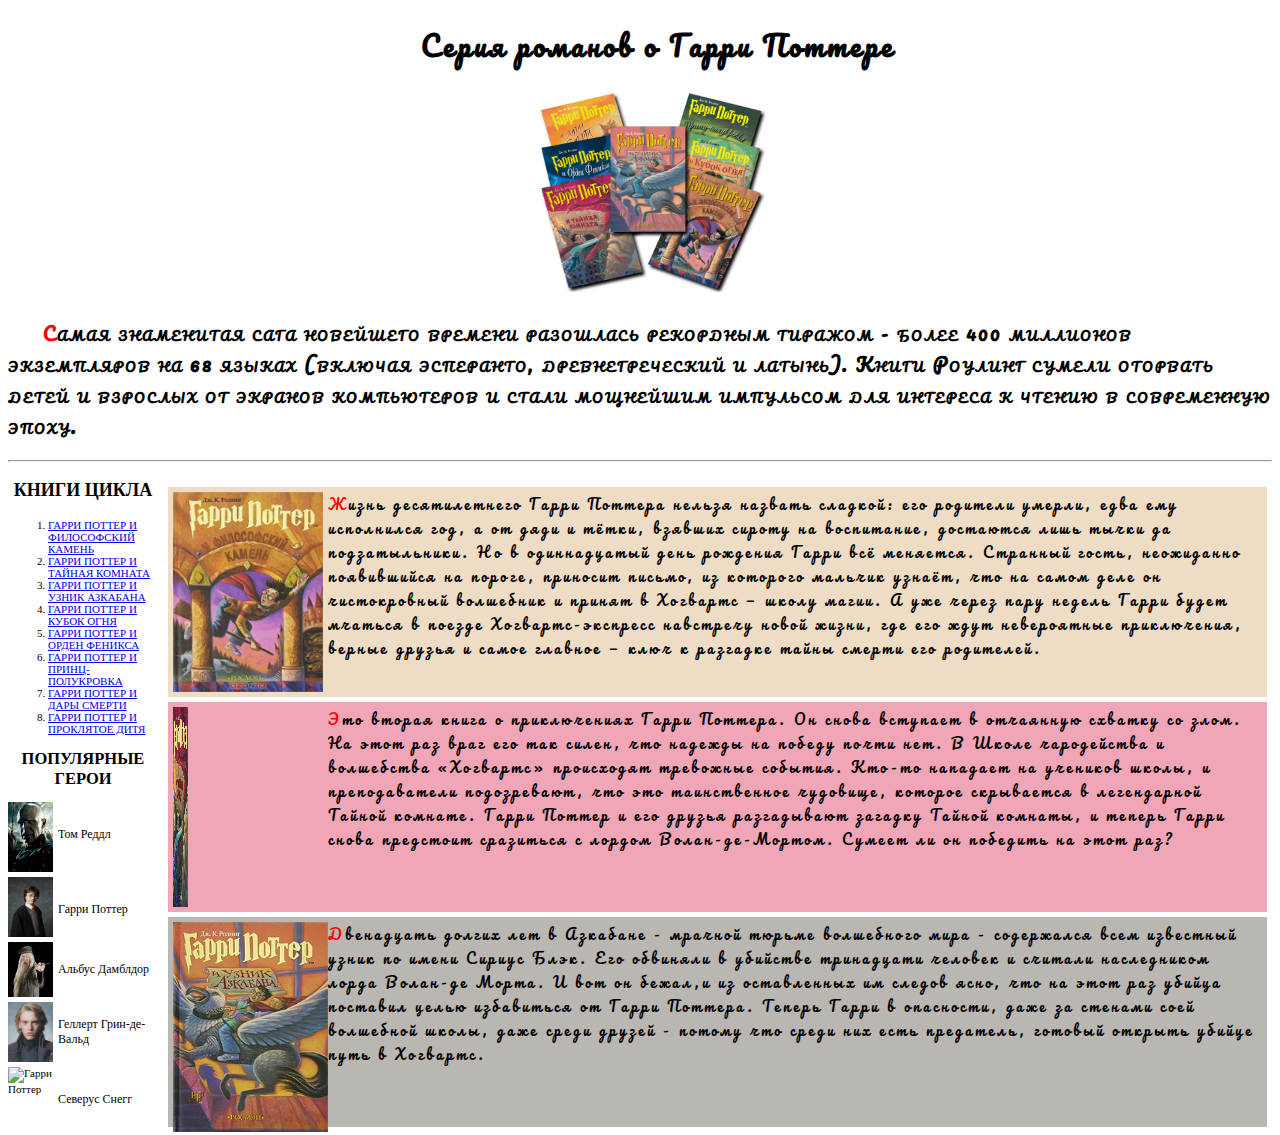
==== Гарри Поттер/Garry potter.html @ 7d16e969 "no message" ====
<!DOCTYPE html>
<html lang="en">

<head>
    <meta charset="UTF-8">
    <meta name="viewport" content="width=device-width, initial-scale=1.0">
    <title>Harry Potter</title>
    <link rel="icon" href="./favicon.png" sizes="16x16" type="image/png">
    </link>
    <link href="https://fonts.googleapis.com/css2?family=Pacifico&family=Protest+Revolution&display=swap"
        rel="stylesheet">
</head>

<body>
    <div style="font-family: Pacifico,fantasy; font-size: 18px; letter-spacing: 3px; width: 100%; text-indent: 35px">
        <h2 style="text-align: center">Серия романов о Гарри Поттере</h2>
        <p style="text-align: center">
            <img src="./potter-all.jpg" title="Серия книг о приключениях Гарри Поттера и его друзей"
                alt="Серия книг о приключениях Гарри Поттера и его друзей" width="300" height="200">
        </p>

        <p style="font-weight: bold; font-variant:small-caps; letter-spacing: 2px">
            <span style="color: red">С</span>амая знаменитая сага новейшего времени разошлась рекордным тиражом - более
            400 миллионов экземпляров на 68
            языках (включая эсперанто, древнегреческий и латынь). Книги Роулинг сумели оторвать детей и взрослых от
            экранов компьютеров и стали мощнейшим импульсом для интереса к чтению в современную эпоху.
        </p>
    </div>
    <hr>
    <div style="float: left; width: 150px; font-size: 11px">
        <p style="text-align: center; font-size:18px; font-weight: bold; padding-top: 0px; margin-top: 10px">
            КНИГИ ЦИКЛА</p>
        <ol>
            <li>
                <a
                    href="https://ru.wikipedia.org/wiki/%D0%93%D0%B0%D1%80%D1%80%D0%B8_%D0%9F%D0%BE%D1%82%D1%82%D0%B5%D1%80_%D0%B8_%D1%84%D0%B8%D0%BB%D0%BE%D1%81%D0%BE%D1%84%D1%81%D0%BA%D0%B8%D0%B9_%D0%BA%D0%B0%D0%BC%D0%B5%D0%BD%D1%8C">ГАРРИ
                    ПОТТЕР И ФИЛОСОФСКИЙ КАМЕНЬ</a>
            </li>
            <li>
                <a
                    href="https://ru.wikipedia.org/wiki/%D0%93%D0%B0%D1%80%D1%80%D0%B8_%D0%9F%D0%BE%D1%82%D1%82%D0%B5%D1%80_%D0%B8_%D0%A2%D0%B0%D0%B9%D0%BD%D0%B0%D1%8F_%D0%BA%D0%BE%D0%BC%D0%BD%D0%B0%D1%82%D0%B0">ГАРРИ
                    ПОТТЕР И ТАЙНАЯ КОМНАТА</a>
            </li>
            <li>
                <a
                    href="https://ru.wikipedia.org/wiki/%D0%93%D0%B0%D1%80%D1%80%D0%B8_%D0%9F%D0%BE%D1%82%D1%82%D0%B5%D1%80_%D0%B8_%D1%83%D0%B7%D0%BD%D0%B8%D0%BA_%D0%90%D0%B7%D0%BA%D0%B0%D0%B1%D0%B0%D0%BD%D0%B0">ГАРРИ
                    ПОТТЕР И УЗНИК АЗКАБАНА</a>
            </li>
            <li>
                <a
                    href="https://ru.wikipedia.org/wiki/%D0%93%D0%B0%D1%80%D1%80%D0%B8_%D0%9F%D0%BE%D1%82%D1%82%D0%B5%D1%80_%D0%B8_%D0%9A%D1%83%D0%B1%D0%BE%D0%BA_%D0%BE%D0%B3%D0%BD%D1%8F">ГАРРИ
                    ПОТТЕР И КУБОК ОГНЯ</a>
            </li>
            <li>
                <a
                    href="https://ru.wikipedia.org/wiki/%D0%93%D0%B0%D1%80%D1%80%D0%B8_%D0%9F%D0%BE%D1%82%D1%82%D0%B5%D1%80_%D0%B8_%D0%9E%D1%80%D0%B4%D0%B5%D0%BD_%D0%A4%D0%B5%D0%BD%D0%B8%D0%BA%D1%81%D0%B0">ГАРРИ
                    ПОТТЕР И ОРДЕН ФЕНИКСА</a>
            </li>
            <li>
                <a
                    href="https://ru.wikipedia.org/wiki/%D0%93%D0%B0%D1%80%D1%80%D0%B8_%D0%9F%D0%BE%D1%82%D1%82%D0%B5%D1%80_%D0%B8_%D0%9F%D1%80%D0%B8%D0%BD%D1%86-%D0%BF%D0%BE%D0%BB%D1%83%D0%BA%D1%80%D0%BE%D0%B2%D0%BA%D0%B0">ГАРРИ
                    ПОТТЕР И ПРИНЦ-ПОЛУКРОВКА</a>
            </li>
            <li>
                <a
                    href="https://ru.wikipedia.org/wiki/%D0%93%D0%B0%D1%80%D1%80%D0%B8_%D0%9F%D0%BE%D1%82%D1%82%D0%B5%D1%80_%D0%B8_%D0%94%D0%B0%D1%80%D1%8B_%D0%A1%D0%BC%D0%B5%D1%80%D1%82%D0%B8">ГАРРИ
                    ПОТТЕР И ДАРЫ СМЕРТИ</a>
            </li>
            <li>
                <a
                    href="https://ru.wikipedia.org/wiki/%D0%93%D0%B0%D1%80%D1%80%D0%B8_%D0%9F%D0%BE%D1%82%D1%82%D0%B5%D1%80_%D0%B8_%D0%9F%D1%80%D0%BE%D0%BA%D0%BB%D1%8F%D1%82%D0%BE%D0%B5_%D0%B4%D0%B8%D1%82%D1%8F">ГАРРИ
                    ПОТТЕР И ПРОКЛЯТОЕ ДИТЯ</a>
            </li>
        </ol>
        <h2 style="text-align: center">ПОПУЛЯРНЫЕ ГЕРОИ</h2>
        <div style="float: left; width: 30%">
            <img src="./Lord_Voldemort.jpeg" title="Лорд Волан-де-Морт" alt="Лорд Волан-де-морт" width="45"
                height="70">
        </div>
        <div style="float: left; width: 65%; margin-top: 25px; margin-left: 5px; margin-bottom: 35px; font-size: 12px">
            Том Реддл
        </div>
        <div style="float: left; width: 30%">
            <img src="./potter-1-photo.jpg" title="Гарри Поттер" alt="Гарри Поттер" width="45" height="60">
        </div>
        <div style="float: left; width: 65%; margin-top: 25px; margin-left: 5px; margin-bottom: 25px; font-size: 12px">
            Гарри Поттер
        </div>
        <div style="float: left; width: 30%">
            <img src="./Dambldor.jpg" title="Гарри Поттер" alt="Гарри Поттер" width="45" height="55">
        </div>
        <div style="float: left; width: 65%; margin-top: 20px; margin-left: 5px; margin-bottom: 25px; font-size: 12px">
            Альбус Дамблдор
        </div>
        <div style="float: left; width: 30%">
            <img src="./Grin-de-Vald.webp" title="Гарри Поттер" alt="Гарри Поттер" width="45" height="60">
        </div>
        <div style="float: left; width: 65%; margin-top: 15px; margin-left: 5px; margin-bottom: 20px; font-size: 12px">
            Геллерт Грин-де-Вальд
        </div>
        <div style="float: left; width: 30%">
            <img src="./severus-snegg.jpg" title="Гарри Поттер" alt="Гарри Поттер" width="45" height="65">
        </div>
        <div style="float: left; width: 65%; margin-top: 25px; margin-left: 5px; margin-bottom: 20px; font-size: 12px">
            Северус Снегг
        </div>
    </div>
    <div
        style="min-height: 200px; font-size: 14px; padding: 5px ; margin: 25px 5px 5px 160px; background-color: rgba(222, 184, 135, 0.487)">
        <img src="./potter -1.jpg" title="Гарри Поттер и философский камень"
            alt="Гарри Поттер и философский камень" width="150" height="200" style="float: left">
        <div style="font-family: Pacifico,fantasy; font-size: 14px; letter-spacing: 3px; margin-left: 155px; overflow: hidden">
            <span style="color: red">Ж</span>изнь десятилетнего Гарри Поттера нельзя назвать сладкой: его
            родители умерли, едва ему
            исполнился год, а от дяди и тётки, взявших сироту на воспитание, достаются лишь тычки да
            подзатыльники. Но в
            одиннадцатый день рождения Гарри всё меняется. Странный гость, неожиданно появившийся на пороге,
            приносит
            письмо, из которого мальчик узнаёт, что на самом деле он чистокровный волшебник и принят в
            Хогвартс — школу
            магии. А уже через пару недель Гарри будет мчаться в поезде Хогвартс-экспресс навстречу новой
            жизни, где его
            ждут невероятные приключения, верные друзья и самое главное — ключ к разгадке тайны смерти его
            родителей.
        </div>
    </div>
    <div
        style="min-height: 200px; font-size: 14px; padding: 5px; margin: 5px 5px 5px 160px; background-color: rgba(224, 71, 104, 0.487)">
        <img src="./potter -2.jpg" title="Гарри Поттер и тайная комната" alt="Гарри Поттер и тайная комната"
            width="15" height="200" style="float: left">
        <div style="font-family: Pacifico,fantasy; font-size: 14px; letter-spacing: 3px; margin-left: 155px; overflow: hidden">
            <span style="color: red">Э</span>то вторая книга о приключениях Гарри Поттера. Он снова вступает
            в отчаянную схватку со
            злом. На этот раз враг его так силен, что надежды на победу почти нет. В Школе чародейства и
            волшебства
            «Хогвартс» происходят тревожные события. Кто-то нападает на учеников школы, и преподаватели
            подозревают, что
            это таинственное чудовище, которое скрывается в легендарной Тайной комнате. Гарри Поттер и его
            друзья
            разгадывают загадку Тайной комнаты, и теперь Гарри снова предстоит сразиться с лордом
            Волан-де-Мортом.
            Сумеет ли он победить на этот раз?
        </div>
    </div>
    <div
        style="min-height: 200px; font-size: 14px; padding: 5px; margin: 5px 5px 5px 160px; background-color: rgba(113, 107, 99, 0.487)">
        <img src="./potter -3.jpg" title="Гарри Поттер и узник Азкабана" alt="Гарри Поттер и узник Азкабана"
            width="155" height="210" style="float: left">
        <div style="font-family: Pacifico,fantasy; font-size: 14px; letter-spacing: 3px; margin-left: 155px; overflow: hidden">
            <span style="color: red">Д</span>венадцать долгих лет в Азкабане - мрачной тюрьме волшебного
            мира - содержался всем
            известный узник по имени Сириус Блэк. Его обвиняли в убийстве тринадцати человек и считали
            наследником лорда
            Волан-де Морта. И вот он бежал,и из оставленных им следов ясно, что на этот раз убийца поставил
            целью
            избавиться от Гарри Поттера. Теперь Гарри в опасности, даже за стенами соей волшебной школы,
            даже среди
            друзей - потому что среди них есть предатель, готовый открыть убийце путь в Хогвартс.
        </div>
    </div>
</body>
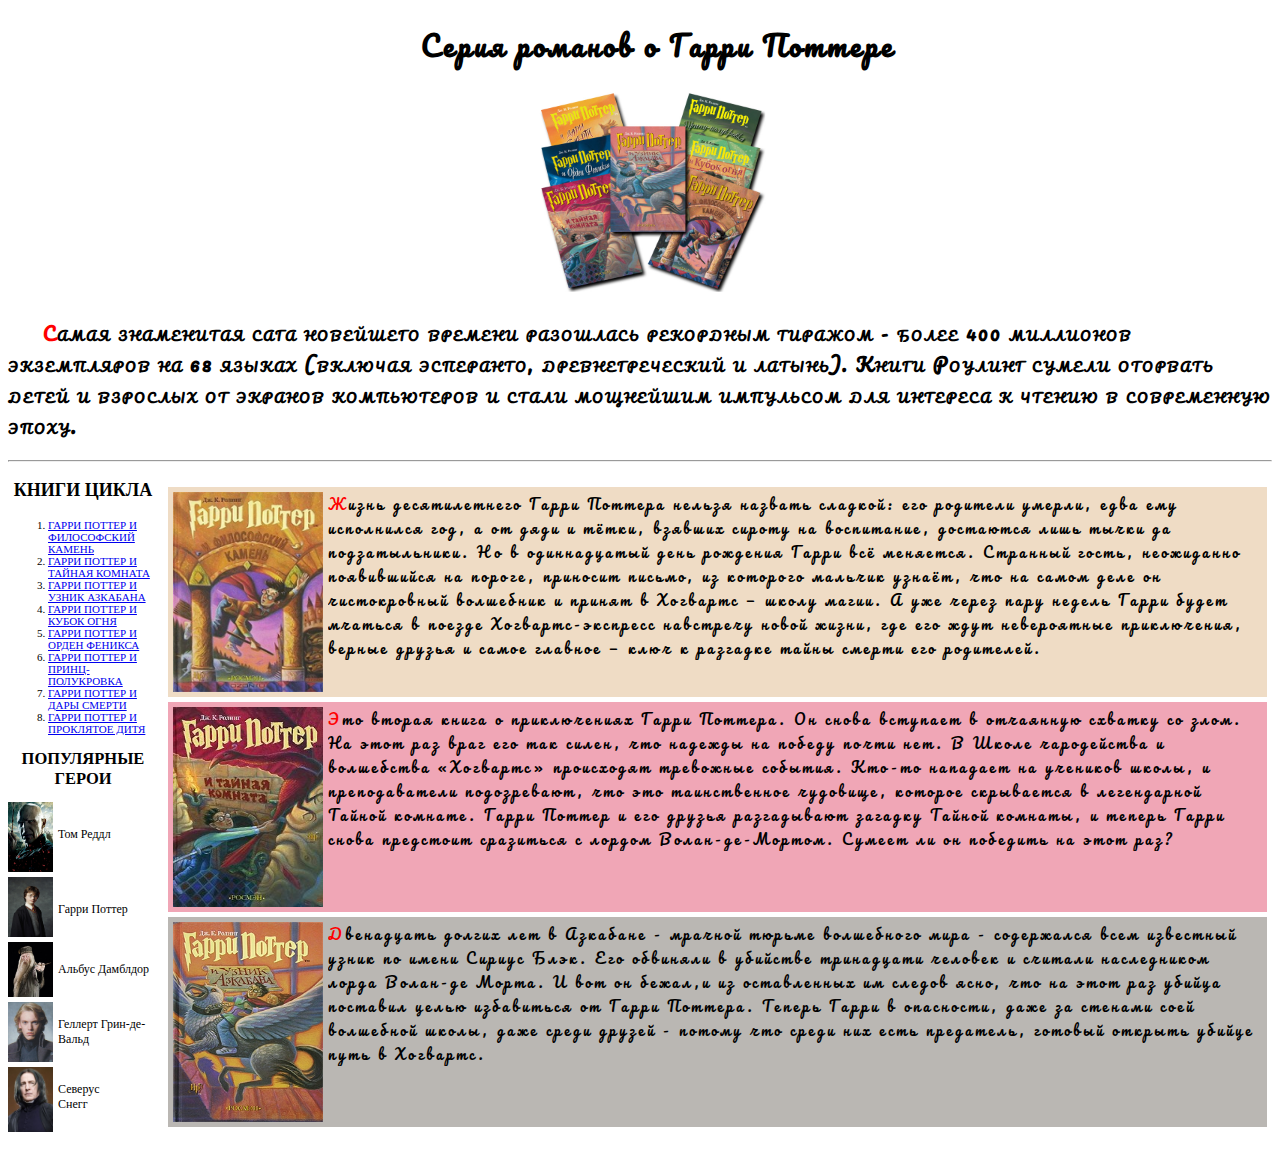
==== commit f9dbabc7: "no message" ====
--- a/Гарри Поттер/Garry potter.html
+++ b/Гарри Поттер/Garry potter.html
@@ -101,8 +101,10 @@
         <div style="float: left; width: 30%">
             <img src="./severus-snegg.jpg" title="Гарри Поттер" alt="Гарри Поттер" width="45" height="65">
         </div>
-        <div style="float: left; width: 65%; margin-top: 25px; margin-left: 5px; margin-bottom: 20px; font-size: 12px">
+        <div style="float: left; width: 25%; margin-top: 15px; margin-left: 5px; margin-bottom: 40px; font-size: 12px">
             Северус Снегг
+        </div>
+        <div style="clear:both">
         </div>
     </div>
     <div
@@ -127,7 +129,7 @@
     <div
         style="min-height: 200px; font-size: 14px; padding: 5px; margin: 5px 5px 5px 160px; background-color: rgba(224, 71, 104, 0.487)">
         <img src="./potter -2.jpg" title="Гарри Поттер и тайная комната" alt="Гарри Поттер и тайная комната"
-            width="15" height="200" style="float: left">
+            width="150" height="200" style="float: left">
         <div style="font-family: Pacifico,fantasy; font-size: 14px; letter-spacing: 3px; margin-left: 155px; overflow: hidden">
             <span style="color: red">Э</span>то вторая книга о приключениях Гарри Поттера. Он снова вступает
             в отчаянную схватку со
@@ -145,7 +147,7 @@
     <div
         style="min-height: 200px; font-size: 14px; padding: 5px; margin: 5px 5px 5px 160px; background-color: rgba(113, 107, 99, 0.487)">
         <img src="./potter -3.jpg" title="Гарри Поттер и узник Азкабана" alt="Гарри Поттер и узник Азкабана"
-            width="155" height="210" style="float: left">
+            width="150" height="200" style="float: left">
         <div style="font-family: Pacifico,fantasy; font-size: 14px; letter-spacing: 3px; margin-left: 155px; overflow: hidden">
             <span style="color: red">Д</span>венадцать долгих лет в Азкабане - мрачной тюрьме волшебного
             мира - содержался всем
